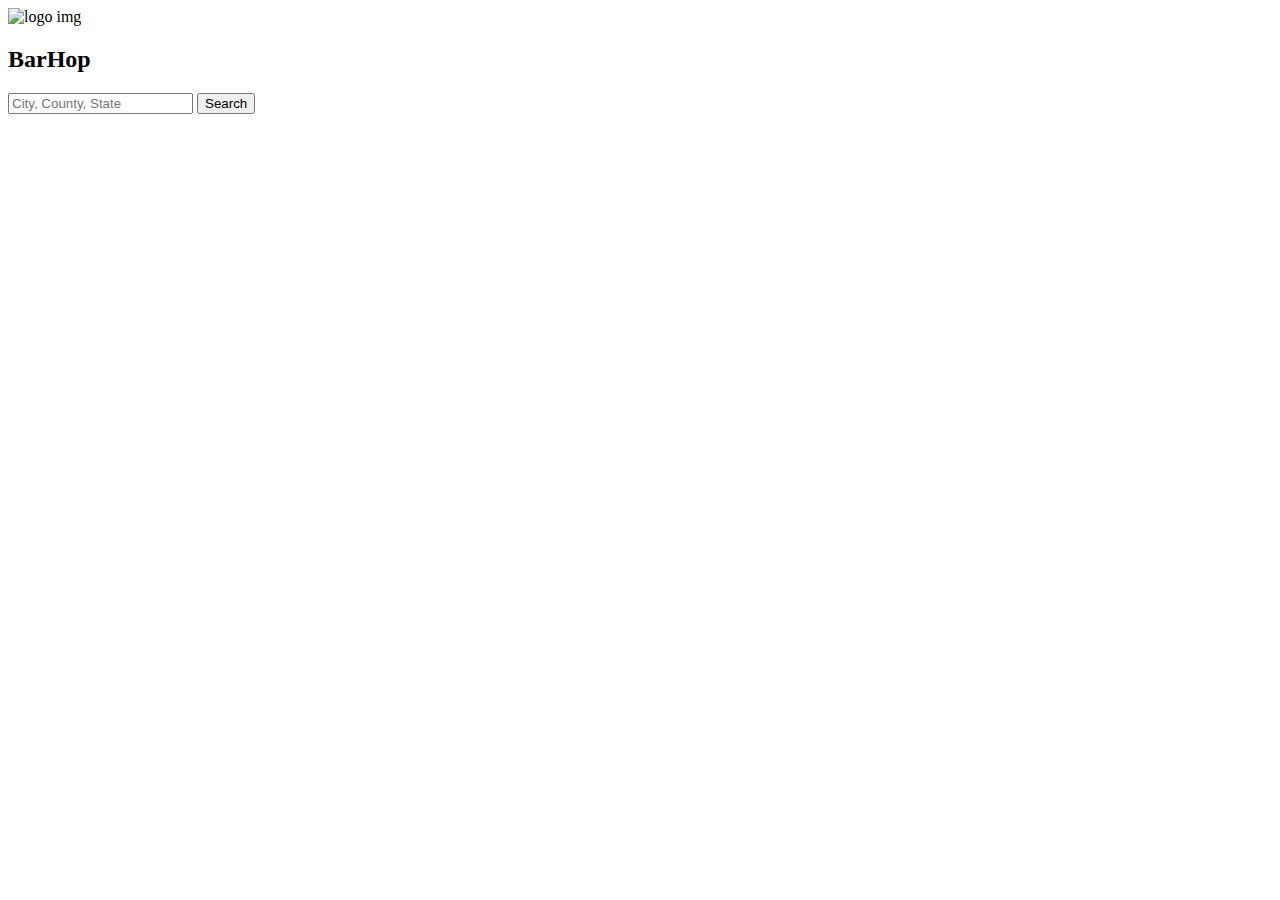
==== docs/index.html @ d35e6b60 "modifying files" ====
<!DOCTYPE html>
<html lang="en-us">

<head>
  <meta charset="UTF-8" />
  <link rel="stylesheet" href="style.css">
  <!-- <script src="http://www.zillow.com/X1-ZWz16qiwimmosr_aypsc.com"></script>
  <link type="text/css" rel="stylesheet" href="http://www.zillow.comX1-ZWz16qiwimmosr_aypsc.com"/> -->
  <title>BarHop</title>
  <link rel="preconnect" href="https://fonts.gstatic.com">
  <link href="https://fonts.googleapis.com/css2?family=Noto+Sans&family=Quicksand:wght@700&display=swap" rel="stylesheet">  
</head>

<body>
  <div class="background">
  <div class="container">
    <div class="topnav">
      <div class="search-container">
        <img src="BarScout-Logo.png" alt="logo img">
        <h2>BarHop</h2>
        <!-- <img src="BarScout-Logo.png" alt="logo img"> -->
        <form action="/action_page.php">
          <input id="text" type="text" placeholder="City, County, State" name="City-County-State">
          <button type="search" class="btn">Search</button>
        </form>
      </div>
    </div>
  </div>
</div>
  <script src="Java.js"></script>
</body>

</html>
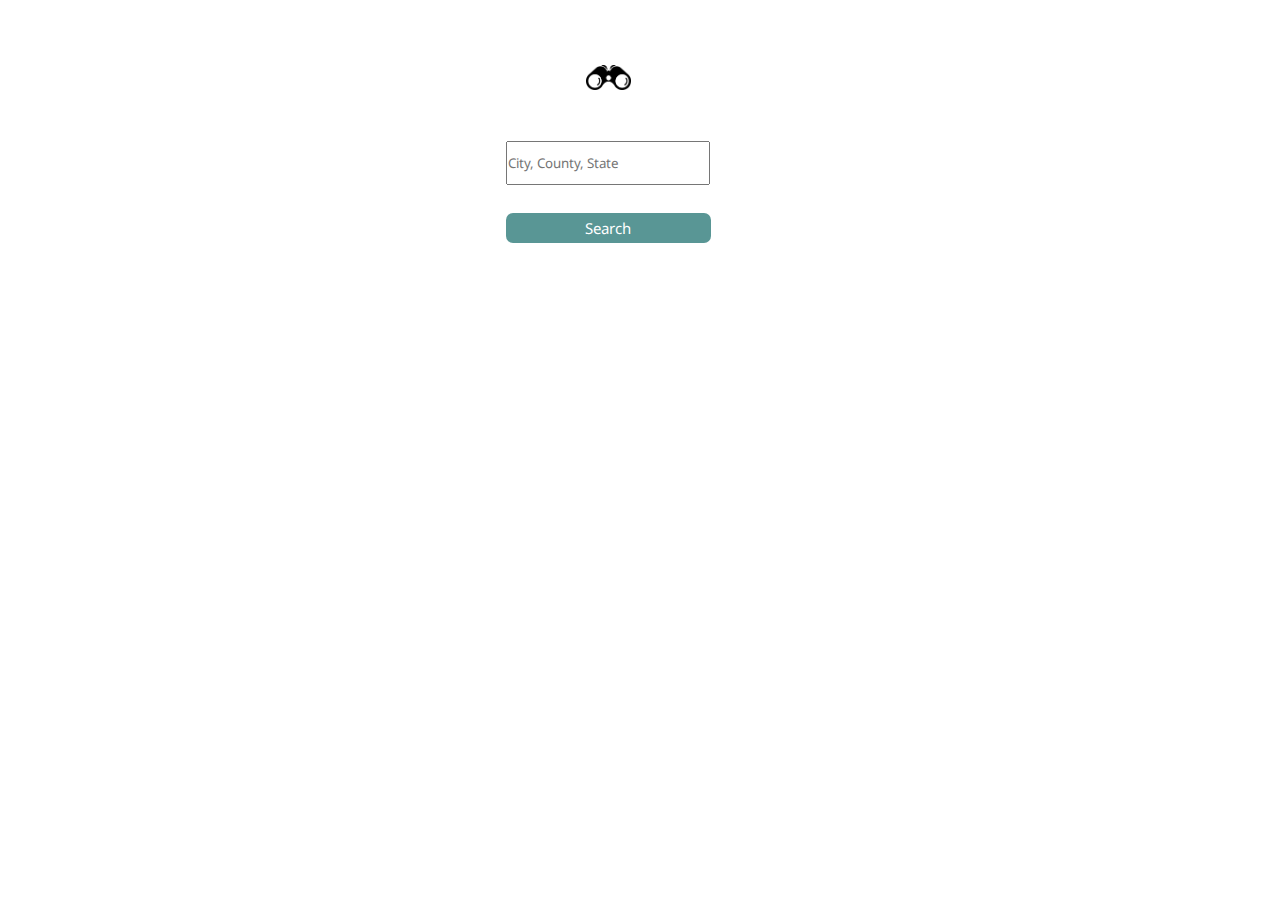
==== commit be3fe693: "Merge branch 'main' of github.com:amandardz/BarScout" ====
--- a/docs/index.html
+++ b/docs/index.html
@@ -3,7 +3,7 @@
 
 <head>
   <meta charset="UTF-8" />
-  <link rel="stylesheet" href="style.css">
+  <link rel="stylesheet" href="assets/cs/style.css">
   <!-- <script src="http://www.zillow.com/X1-ZWz16qiwimmosr_aypsc.com"></script>
   <link type="text/css" rel="stylesheet" href="http://www.zillow.comX1-ZWz16qiwimmosr_aypsc.com"/> -->
   <title>BarHop</title>
@@ -16,7 +16,7 @@
   <div class="container">
     <div class="topnav">
       <div class="search-container">
-        <img src="BarScout-Logo.png" alt="logo img">
+        <img src="assets/images/BarScout-Logo.png" alt="logo img">
         <h2>BarHop</h2>
         <!-- <img src="BarScout-Logo.png" alt="logo img"> -->
         <form action="/action_page.php">
@@ -27,7 +27,7 @@
     </div>
   </div>
 </div>
-  <script src="Java.js"></script>
+  <script src="assets/js/bar-listings.js"></script>
 </body>
 
 </html>--- a/docs/assets/cs/style.css
+++ b/docs/assets/cs/style.css
@@ -0,0 +1,92 @@
+* {
+    padding: 0;
+    margin: 0;
+}
+html{
+    width: 95vw;
+    height: 95vh;
+}
+body::before{
+    background-repeat: no-repeat;
+    background-attachment: fixed;
+    background-size: cover;
+    background-position: top;
+    background-image:url(https://images.pexels.com/photos/3009773/pexels-photo-3009773.jpeg?auto=compress&cs=tinysrgb&dpr=2&h=750&w=1260);
+    width: 100%;
+    height: 100%;
+    font-family: Arial, Helvetica;
+    letter-spacing: 0.02em;
+    font-weight: 400;
+    -webkit-font-smoothing: antialiased; 
+    background-position: center;
+    background-blend-mode: lighten;
+}
+.container{
+    position: relative;
+    width: 250px;
+    height: 350px;
+    top: calc(50% - 175px);
+    left: calc(50% - 125px);
+    background: inherit;
+    border-radius: 2px;
+    overflow: hidden;
+    margin-top: 15px;
+    margin-bottom: 15px;
+    color: white;
+ }
+.container:after{
+    content: '';
+    width: 300px;
+    height: 300px;
+    background: inherit; 
+    position: absolute;
+    left: -25px;
+    left position
+    right: 0;
+    top: -25px;  
+    top position 
+    bottom: 0;
+    box-shadow: inset 0 0 0 200px rgba(255,255,255,0.05);
+    filter: blur(3px);
+}
+.search-container{
+    position: relative;
+     margin-top: 50px;
+    text-align: center;
+    z-index: 1;
+}
+.btn{
+    width: 82%;
+    height: 30px;
+    background: #599695;
+    text-align: baseline;
+    color: #fff;
+    border-radius: 7px;
+    border-style: hidden;
+    cursor: pointer;
+    font-size: 15px;
+    padding: 20px 1;
+    bottom: 280px;
+    margin: 8px;
+    font-family: 'Noto Sans', sans-serif;
+}
+#text{
+    width: 200px;
+    height: 40px;
+    margin: 20px;
+    font-family: 'Noto Sans', sans-serif;
+}
+img{
+    Navy: 343945
+    Light Blue: 657E90
+    Olive: 919F8B
+    Beige: C0B5A3
+    Sand: F4EAD3
+    height: 45px;
+    width: 45px;
+}
+  @media screen and (max-width: 600px) {
+    .container {
+      float: none;
+    }
+  @media only screen and (max-width: 480px);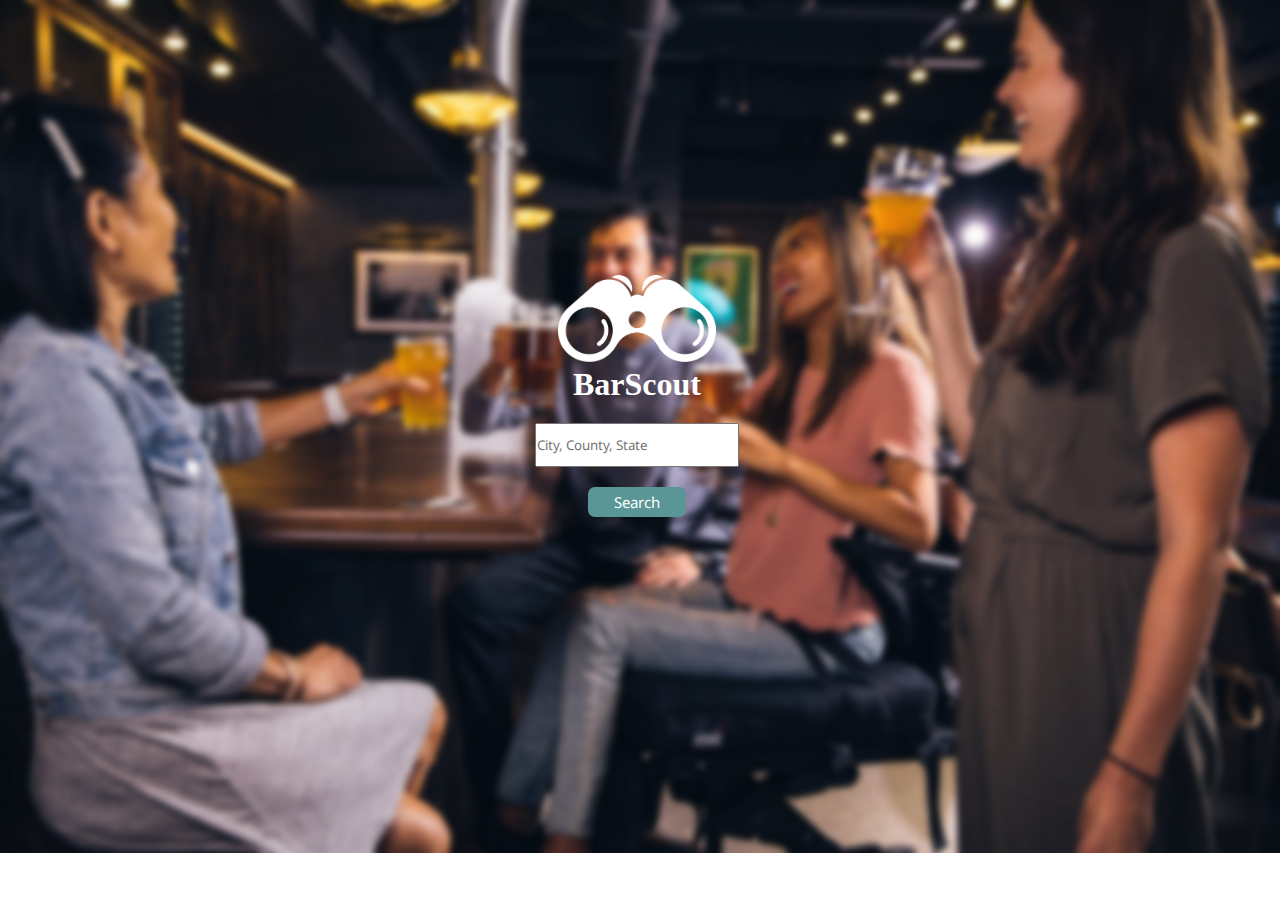
==== commit 2cb40d17: "add fileee" ====
--- a/docs/index.html
+++ b/docs/index.html
@@ -2,31 +2,30 @@
 <html lang="en-us">
 
 <head>
+  <meta name="viewport" content="width=device-width, initial-scale=1">
   <meta charset="UTF-8" />
   <link rel="stylesheet" href="assets/cs/style.css">
-  <!-- <script src="http://www.zillow.com/X1-ZWz16qiwimmosr_aypsc.com"></script>
-  <link type="text/css" rel="stylesheet" href="http://www.zillow.comX1-ZWz16qiwimmosr_aypsc.com"/> -->
   <title>BarHop</title>
   <link rel="preconnect" href="https://fonts.gstatic.com">
-  <link href="https://fonts.googleapis.com/css2?family=Noto+Sans&family=Quicksand:wght@700&display=swap" rel="stylesheet">  
+  <link href="https://fonts.googleapis.com/css2?family=Noto+Sans&family=Quicksand:wght@700&display=swap"
+    rel="stylesheet">
 </head>
 
 <body>
-  <div class="background">
-  <div class="container">
-    <div class="topnav">
-      <div class="search-container">
-        <img src="assets/images/BarScout-Logo.png" alt="logo img">
-        <h2>BarHop</h2>
-        <!-- <img src="BarScout-Logo.png" alt="logo img"> -->
-        <form action="/action_page.php">
-          <input id="text" type="text" placeholder="City, County, State" name="City-County-State">
-          <button type="search" class="btn">Search</button>
-        </form>
-      </div>
+  <img class="background" src="assets\images\Blurred-img.jpg">
+    <div class="container">
+      <!-- <div class="topnav"> -->
+        <div class="search-container">
+          <img class="logo" src="assets/images/BarScout-Logo-White.png" alt="logo img">
+          <h1>BarScout</h1>
+          <form action="/action_page.php">
+            <input id="text" type="text" placeholder="City, County, State" name="City-County-State">
+            <button type="search" class="btn" onclick="window.location.href ='/docs/bar-listings.html'">Search</button>
+          </form>
+        </div>
+      <!-- </div> -->
     </div>
-  </div>
-</div>
+  </img>
   <script src="assets/js/bar-listings.js"></script>
 </body>
 
--- a/docs/assets/cs/style.css
+++ b/docs/assets/cs/style.css
@@ -2,61 +2,54 @@
     padding: 0;
     margin: 0;
 }
-html{
-    width: 95vw;
-    height: 95vh;
+
+html {
+    width: 100vw;
+    height: 100vh;
 }
-body::before{
-    background-repeat: no-repeat;
-    background-attachment: fixed;
-    background-size: cover;
-    background-position: top;
-    background-image:url(https://images.pexels.com/photos/3009773/pexels-photo-3009773.jpeg?auto=compress&cs=tinysrgb&dpr=2&h=750&w=1260);
-    width: 100%;
-    height: 100%;
-    font-family: Arial, Helvetica;
-    letter-spacing: 0.02em;
-    font-weight: 400;
-    -webkit-font-smoothing: antialiased; 
-    background-position: center;
-    background-blend-mode: lighten;
+
+.background {
+   width: 100%;
+   height: 100%;
 }
-.container{
-    position: relative;
-    width: 250px;
-    height: 350px;
+
+.container {
+    position: absolute;
+    /* width: 500px;
+    height: 500px; */
     top: calc(50% - 175px);
     left: calc(50% - 125px);
     background: inherit;
     border-radius: 2px;
-    overflow: hidden;
-    margin-top: 15px;
-    margin-bottom: 15px;
+    /* overflow: hidden; */
+    /* margin-top: 15px;
+    margin-bottom: 15px; */
     color: white;
- }
-.container:after{
+}
+
+/* .container:after {
     content: '';
-    width: 300px;
+    width: 400px;
     height: 300px;
-    background: inherit; 
+    background: inherit;
     position: absolute;
     left: -25px;
-    left position
     right: 0;
-    top: -25px;  
-    top position 
+    top: -25px;
     bottom: 0;
-    box-shadow: inset 0 0 0 200px rgba(255,255,255,0.05);
-    filter: blur(3px);
-}
-.search-container{
-    position: relative;
-     margin-top: 50px;
+    box-shadow: inset 0 0 0 200px rgba(255, 255, 255, 0.05);
+    filter: blur(10px);
+} */
+
+.search-container {
+    position: absolute;
+    /* margin-top: 50px; */
     text-align: center;
     z-index: 1;
 }
-.btn{
-    width: 82%;
+
+.btn {
+    width: 40%;
     height: 30px;
     background: #599695;
     text-align: baseline;
@@ -67,26 +60,26 @@
     font-size: 15px;
     padding: 20px 1;
     bottom: 280px;
-    margin: 8px;
+    /* margin: 8px; */
     font-family: 'Noto Sans', sans-serif;
 }
-#text{
+
+#text {
     width: 200px;
     height: 40px;
     margin: 20px;
     font-family: 'Noto Sans', sans-serif;
 }
-img{
-    Navy: 343945
-    Light Blue: 657E90
-    Olive: 919F8B
-    Beige: C0B5A3
-    Sand: F4EAD3
-    height: 45px;
-    width: 45px;
+
+.logo {
+    height: 55%;
+    width: 65%;
+    position: relative;
 }
-  @media screen and (max-width: 600px) {
-    .container {
-      float: none;
+
+@media only screen and (max-width: 640px) {
+    .background{
+        width: 100vw;
+        height: 100vh;
     }
-  @media only screen and (max-width: 480px);+}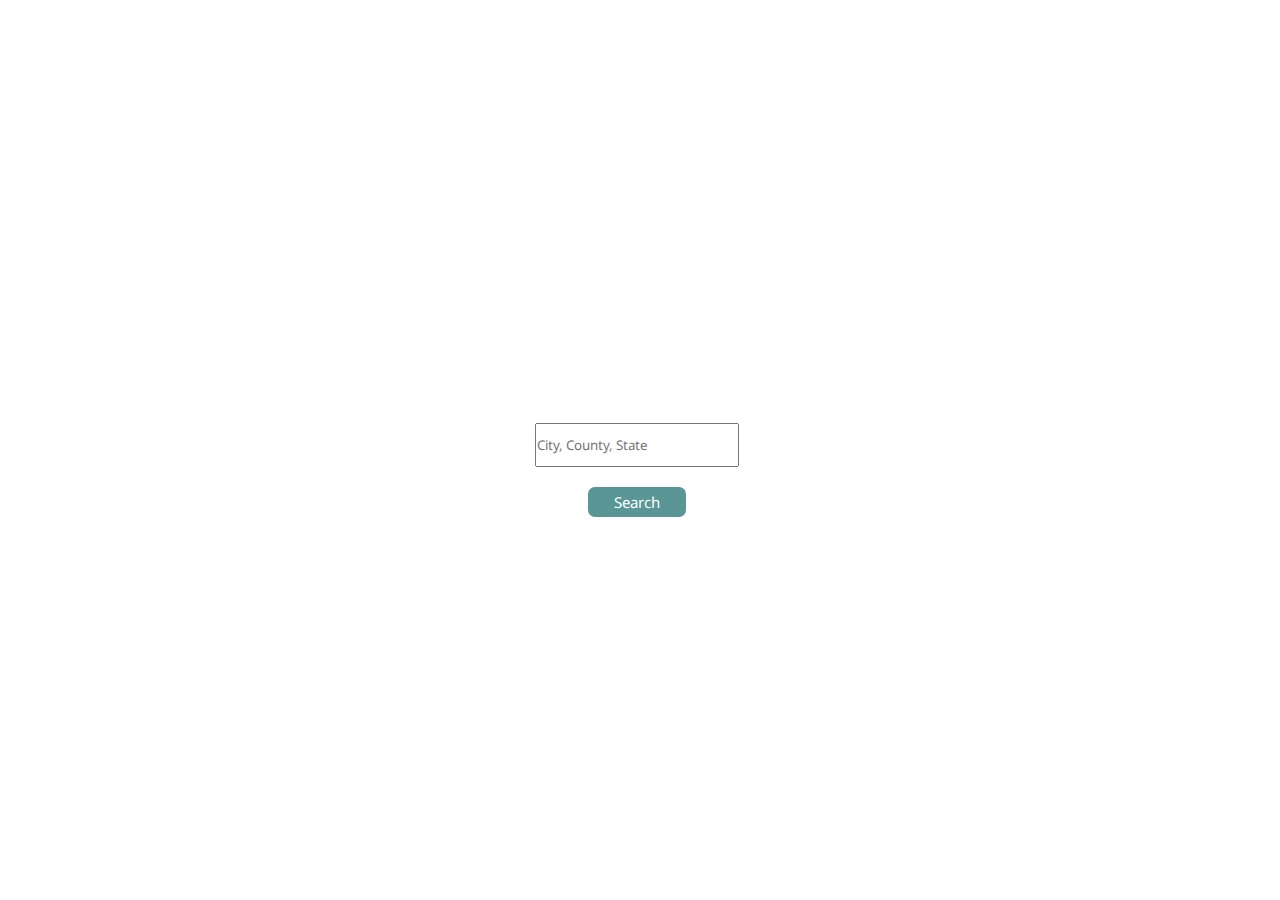
==== commit 5c6ab39d: "Fixed the link issue between 2 pages" ====
--- a/docs/index.html
+++ b/docs/index.html
@@ -12,15 +12,17 @@
 </head>
 
 <body>
-  <img class="background" src="assets\images\Blurred-img.jpg">
+  <div class="background" src="assets/images/Blurred-img.jpg">
     <div class="container">
       <!-- <div class="topnav"> -->
         <div class="search-container">
           <img class="logo" src="assets/images/BarScout-Logo-White.png" alt="logo img">
           <h1>BarScout</h1>
-          <form action="/action_page.php">
+          <form>
             <input id="text" type="text" placeholder="City, County, State" name="City-County-State">
-            <button type="search" class="btn" onclick="window.location.href ='/docs/bar-listings.html'">Search</button>
+            <a href="bar-listings.html">
+            <button type="search" class="btn">Search</button>
+          </a>
           </form>
         </div>
       <!-- </div> -->
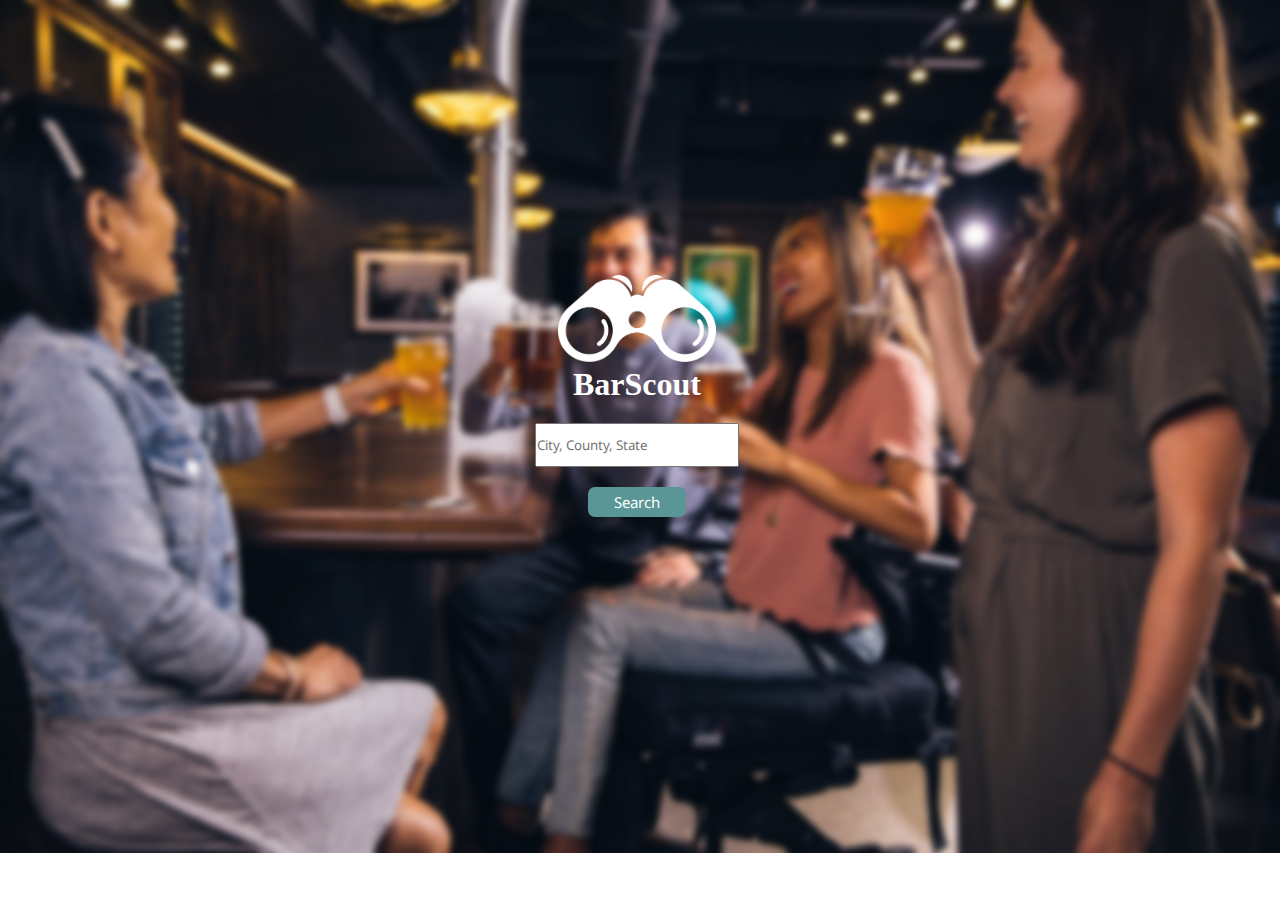
==== commit 610bd47c: "had to link a seperate java script so that the local storage would not get confused with the other" ====
--- a/docs/index.html
+++ b/docs/index.html
@@ -12,7 +12,7 @@
 </head>
 
 <body>
-  <div class="background" src="assets/images/Blurred-img.jpg">
+  <img class="background" src="assets/images/Blurred-img.jpg">
     <div class="container">
       <!-- <div class="topnav"> -->
         <div class="search-container">
@@ -28,7 +28,7 @@
       <!-- </div> -->
     </div>
   </img>
-  <script src="assets/js/bar-listings.js"></script>
+  <script src="assets/js/Java.js"></script>
 </body>
 
 </html>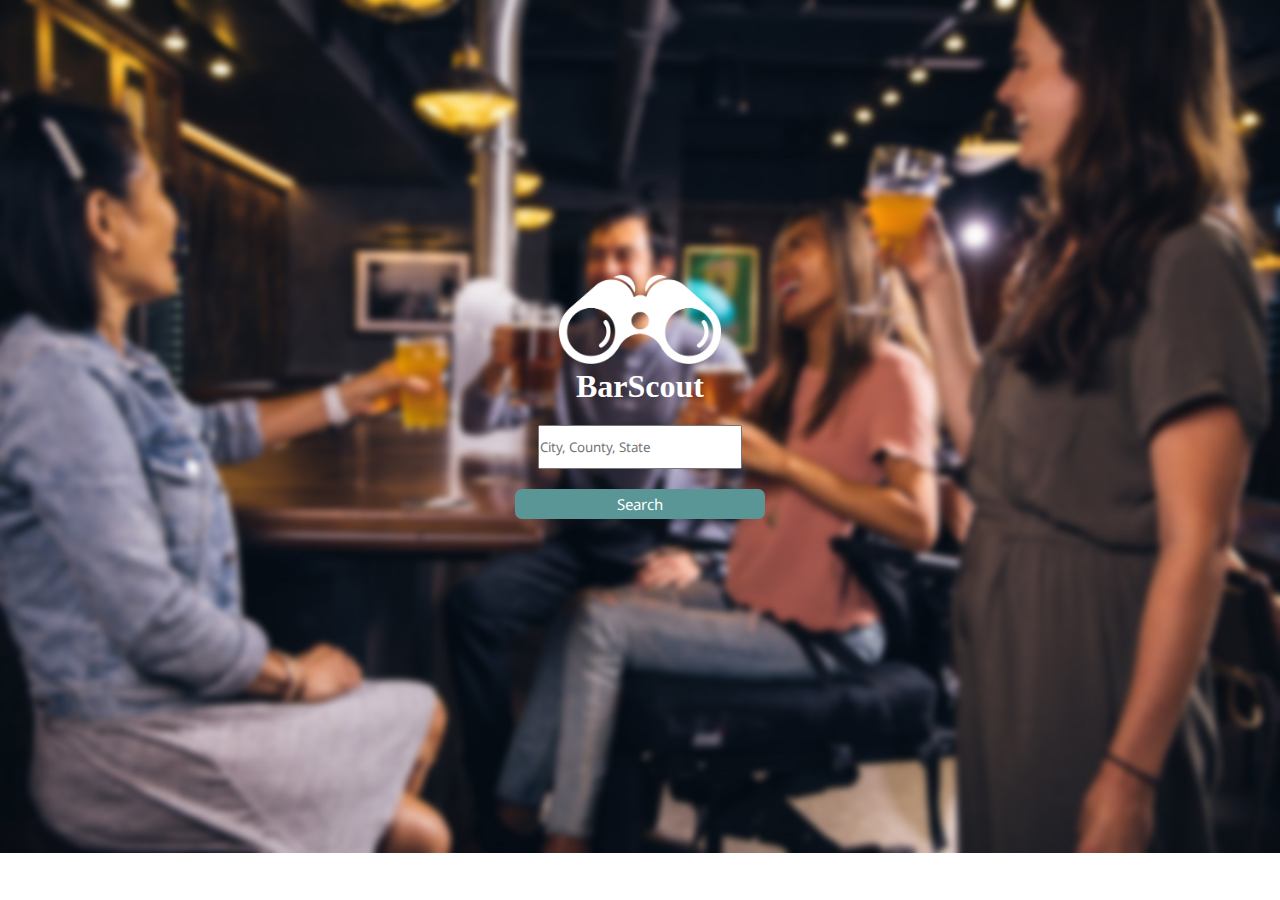
==== commit bffc699e: "modifying files" ====
--- a/docs/index.html
+++ b/docs/index.html
@@ -18,11 +18,11 @@
         <div class="search-container">
           <img class="logo" src="assets/images/BarScout-Logo-White.png" alt="logo img">
           <h1>BarScout</h1>
-          <form>
+          <form method="POST">
             <input id="text" type="text" placeholder="City, County, State" name="City-County-State">
             <a href="bar-listings.html">
-            <button type="search" class="btn">Search</button>
-          </a>
+            <button type="search" class="btn" onclick="handleSubmit()">Search</button>
+            </a>
           </form>
         </div>
       <!-- </div> -->
--- a/docs/assets/cs/style.css
+++ b/docs/assets/cs/style.css
@@ -25,6 +25,8 @@
     /* margin-top: 15px;
     margin-bottom: 15px; */
     color: white;
+    width: 250px;
+    height: auto;
 }
 
 /* .container:after {
@@ -49,7 +51,7 @@
 }
 
 .btn {
-    width: 40%;
+    width: 100%;
     height: 30px;
     background: #599695;
     text-align: baseline;
@@ -74,6 +76,7 @@
 .logo {
     height: 55%;
     width: 65%;
+
     position: relative;
 }
 
